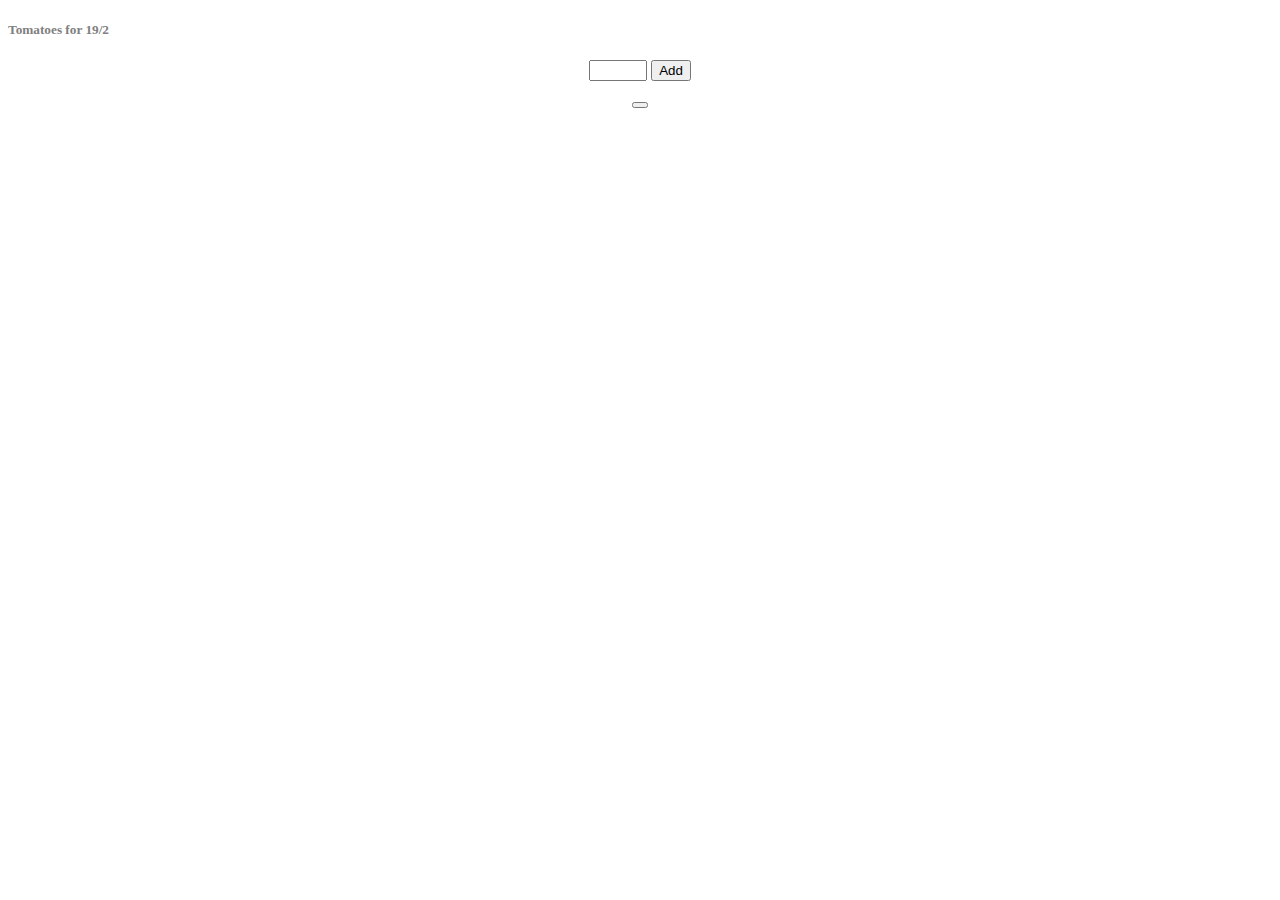
==== index.html @ 5c900d89 "Initial commit" ====
<!DOCTYPE html>
<html lang="en">
	<head>
		<link rel="stylesheet" type="text/css" href="style.css" />
		<script src="script.js"></script>
		<!-- TODO: Change title -->
		<title>Potatoes</title>
	</head>
	<body onload="addDate()">
		<h5 id="header">Tomatoes<span id="date"></span></h1>
		<div class="main">
			<ul id="shopping-list"></ul>
			<div class="add-item">
				<input type="text" id="item" />
				<button type="button" onclick="addItem()">Add</button>
				<div class="clear">
					<button type="button" onclick="clearList()"></button>
				</div>
			</div>
		</div>
	</body>
</html>
---- style.css ----
#body {
	background-color: lightskyblue;
}

#header {
	color: grey;
	text-align: left;
}

.main {
	width: 550px;
	margin: 0 auto;
}

.add-item {
	text-align: center;
}

.add-item input {
	width: 50px;
}

.clear {
	margin: 10px auto;
}

button {
	cursor: pointer;
}
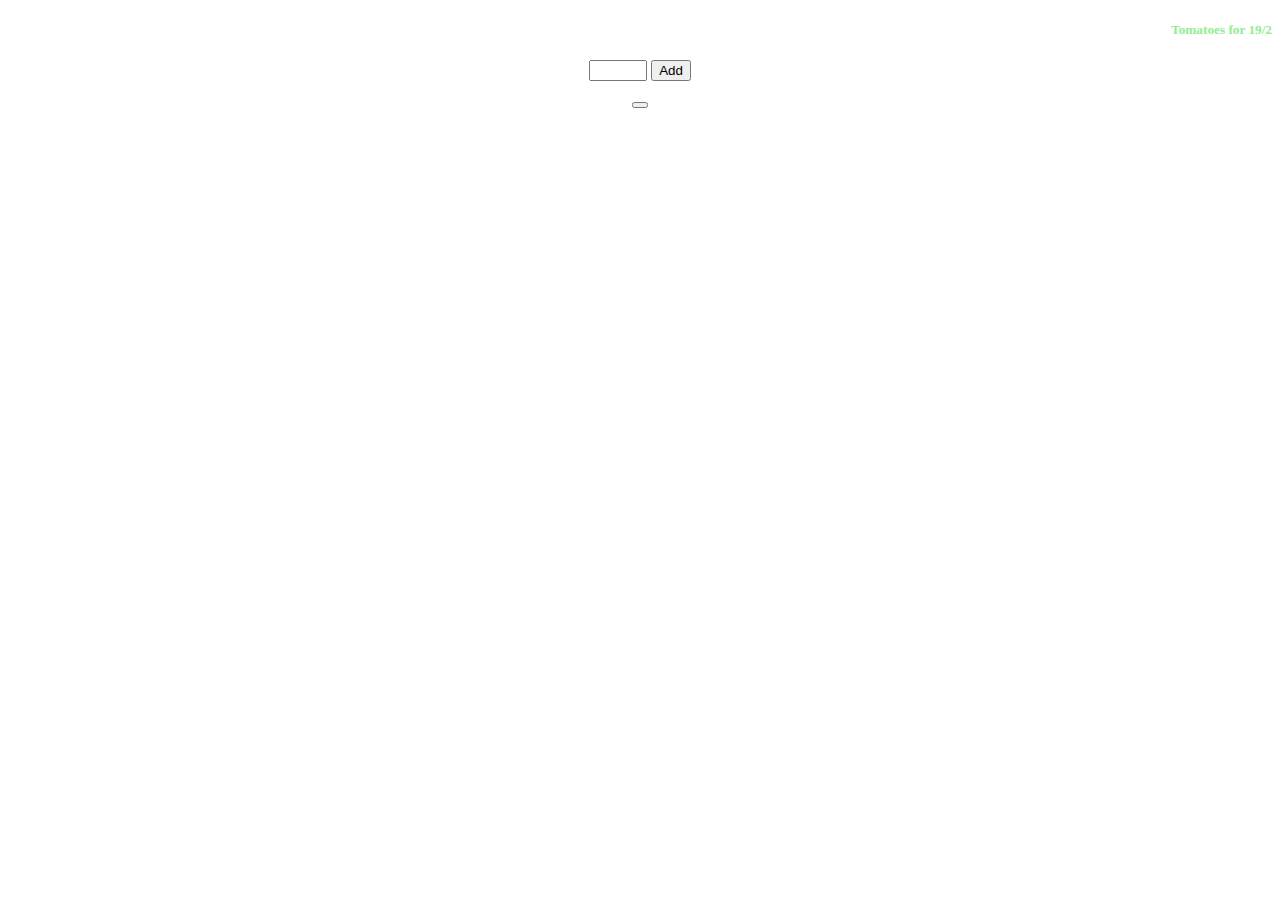
==== commit b1c64119: "Changed some questions for code sandbox" ====
--- a/index.html
+++ b/index.html
@@ -3,11 +3,11 @@
 	<head>
 		<link rel="stylesheet" type="text/css" href="style.css" />
 		<script src="script.js"></script>
-		<!-- TODO: Change title -->
-		<title>Potatoes</title>
+		<title>Shopping List</title>
 	</head>
 	<body onload="addDate()">
-		<h5 id="header">Tomatoes<span id="date"></span></h1>
+		<!-- TODO: Change title -->
+		<h5 id="header">Tomatoes<span id="date"></span></h5>
 		<div class="main">
 			<ul id="shopping-list"></ul>
 			<div class="add-item">
--- a/style.css
+++ b/style.css
@@ -3,8 +3,8 @@
 }
 
 #header {
-	color: grey;
-	text-align: left;
+	color: lightgreen;
+	text-align: right;
 }
 
 .main {
